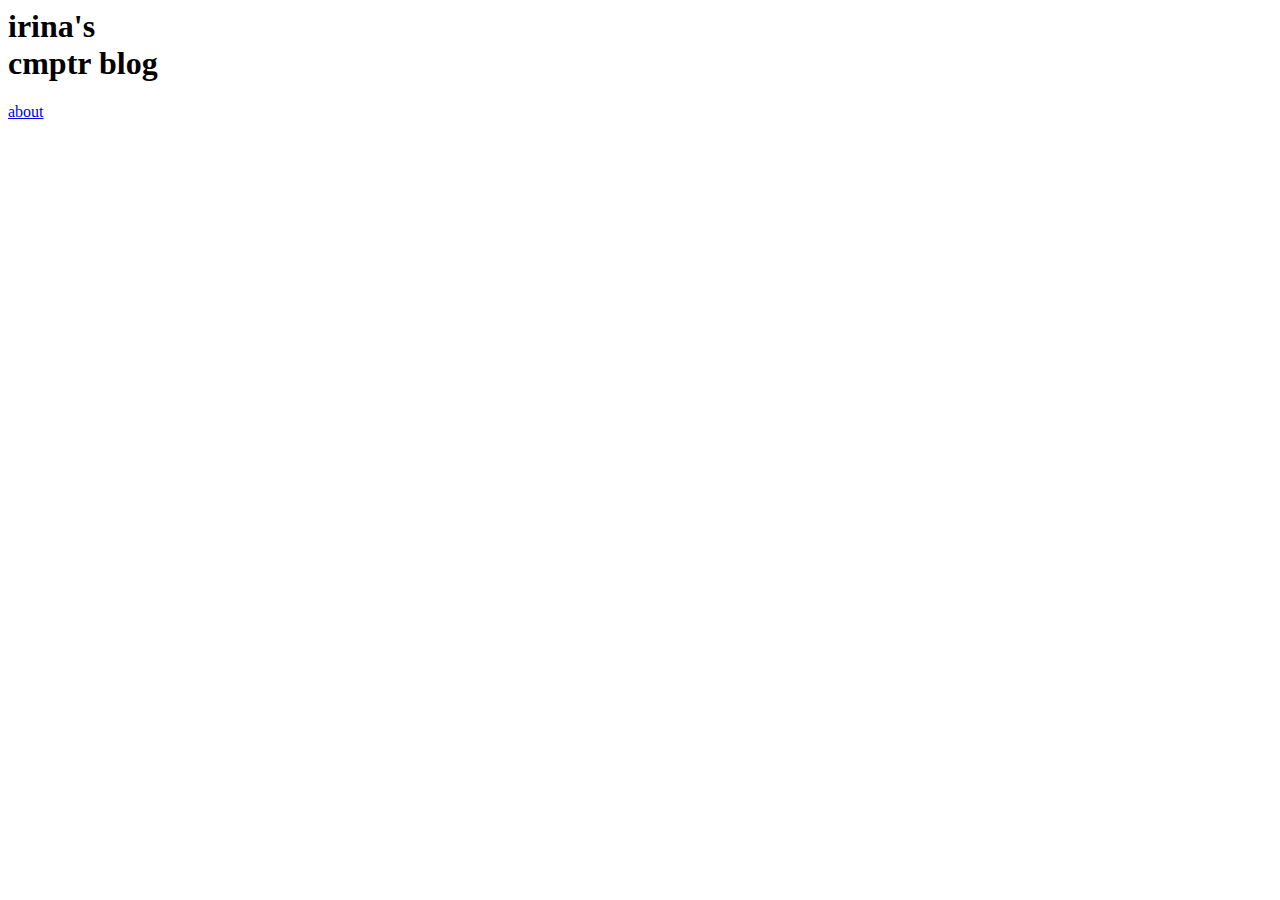
==== public/index.html @ a24647a4 "remove favicons from index.html" ====
<head>
  <meta http-equiv="content-type" content="text/html; charset=utf-8">
  <meta name="viewport" content="width=device-width, initial-scale=1.0">
  <title></title>
  <link rel="stylesheet" href="http://127.0.0.1:1111/tachyons.css">
  <link rel="stylesheet" href="http://127.0.0.1:1111/markdown.css">
	<link href="https://fonts.googleapis.com/css?family=Archivo+Black|Lobster&display=swap" rel="stylesheet">
  <meta name="twitter:card" content="summary_large_image">
  <meta name="twitter:site" content="@_lrlna">
  <meta name="twitter:creator" content="@_lrlna">
  <meta name="twitter:title" content="Irina's Blog">
  <meta name="twitter:image" content="http://127.0.0.1:1111/twitter-card.png">
  <!-- <link rel="preload" as="font" crossorigin href="http://127.0.0.1:1111/inter-regular.woff2"> -->
  <!-- <link rel="preload" as="font" crossorigin href="http://127.0.0.1:1111/inter-italic.woff2"> -->
  <!-- <link rel="preload" as="font" crossorigin href="http://127.0.0.1:1111/inter-bold.woff2"> -->
  
<head>
<body class="ph3 h-100 ph4-ns flex flex-row pb3 pb4-ns blog-bg-light-purple archivo">
  <nav class="h-100 rotate-90 flex-column mr5">
    <h1 class="mt3 mt4-ns mb0 b f1-m flex-row flex f-subheadline-l archivo blog-dark-blue">
      <div class="pink-shadow flex-column mr3">irina's</div>
      <div class="flex-column">cmptr blog</div>
    </h1>
    
    <a href="https://lrlna.computer" class="black link b f1 f-subheadline-l ml2
    mt3 mt4-ns">
    </a>
  </nav>
  
    <section itemprop="name" class="mt3 mt4-l mb0 archivo flex-column">
      <a class="archivo b f3 f2-m f-subheadline-l link blog-dark-blue underlineb"
        href="http://127.0.0.1:1111/about/">
        about
      </a>
    </section>
  
  <!-- <section itemprop="name" class="w-100 mt3 mt4-l mb0 dib self-end">
    <a class="f3 f-subheadline-l link blog-dark-blue underline b"
      href="http://127.0.0.1:1111/rss.xml" target="_blank">
      rss feed
    </a> -->
  </section>
  
<body>
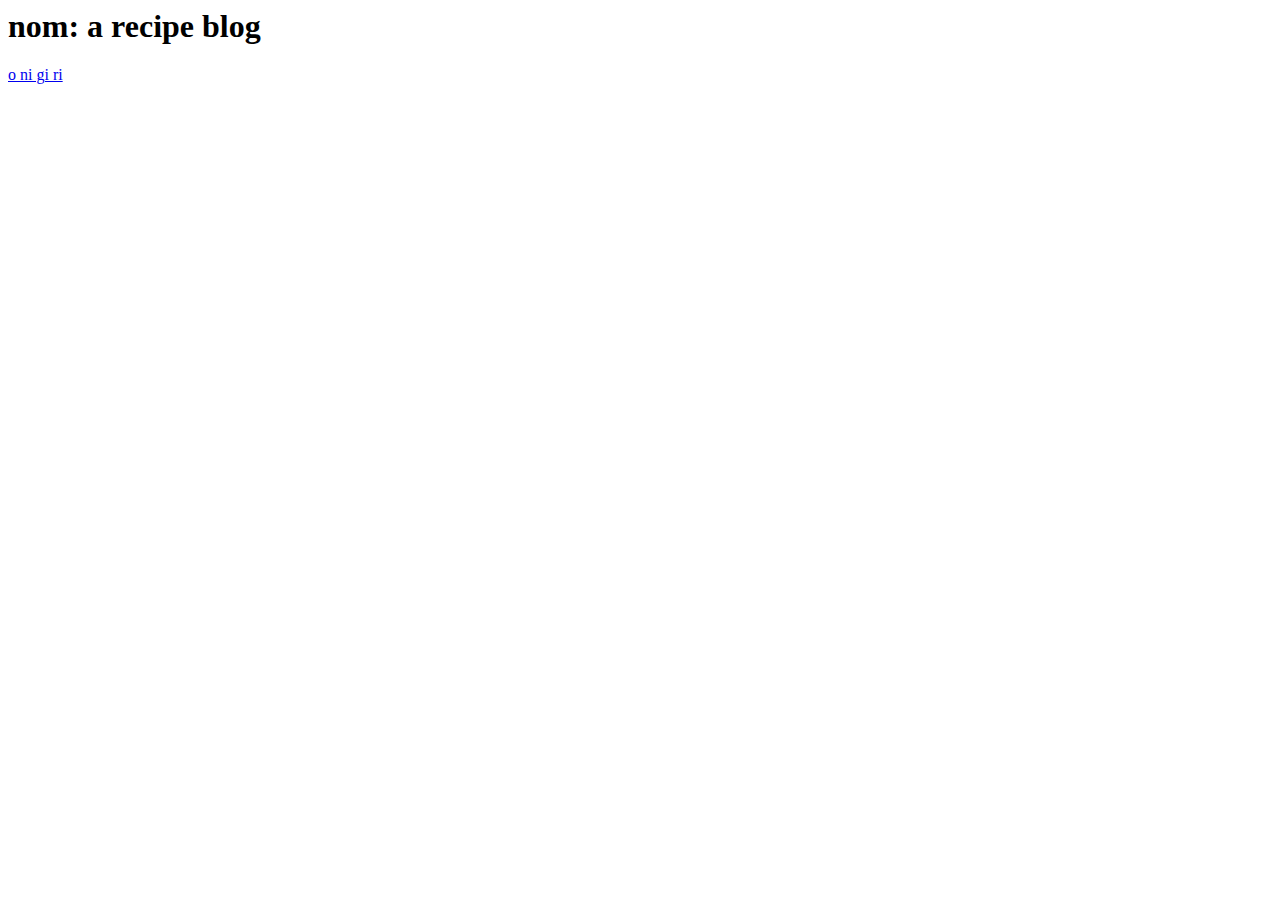
==== commit 92ad6378: "onigiri" ====
--- a/public/index.html
+++ b/public/index.html
@@ -8,33 +8,31 @@
   <meta name="twitter:card" content="summary_large_image">
   <meta name="twitter:site" content="@_lrlna">
   <meta name="twitter:creator" content="@_lrlna">
-  <meta name="twitter:title" content="Irina's Blog">
+  <meta name="twitter:title" content="Irina's and Yoshua's Food Blog">
   <meta name="twitter:image" content="http://127.0.0.1:1111/twitter-card.png">
   <!-- <link rel="preload" as="font" crossorigin href="http://127.0.0.1:1111/inter-regular.woff2"> -->
   <!-- <link rel="preload" as="font" crossorigin href="http://127.0.0.1:1111/inter-italic.woff2"> -->
   <!-- <link rel="preload" as="font" crossorigin href="http://127.0.0.1:1111/inter-bold.woff2"> -->
   
 <head>
-<body class="ph3 h-100 ph4-ns flex flex-row pb3 pb4-ns blog-bg-light-purple archivo">
-  <nav class="h-100 rotate-90 flex-column mr5">
-    <h1 class="mt3 mt4-ns mb0 b f1-m flex-row flex f-subheadline-l archivo blog-dark-blue">
-      <div class="pink-shadow flex-column mr3">irina's</div>
-      <div class="flex-column">cmptr blog</div>
+<body class="ph3 h-100-l ph4-ns flex-l pb3 pb4-ns blog-bg-light-purple archivo">
+  <nav class="h-100-l flex-grow-0-l rotate-90-l">
+    <h1 class="mt5 mb0 b f2 f1-m flex-row-l f-subheadline-l archivo blog-dark-blue">
+      <div class="pink-shadow mr3">nom: a recipe blog</div>
     </h1>
     
-    <a href="https://lrlna.computer" class="black link b f1 f-subheadline-l ml2
-    mt3 mt4-ns">
+    <a href="https://lrlna.computer" class="black link b f1 f-subheadline-l ml2 mt3 mt4-ns">
     </a>
   </nav>
   
-    <section itemprop="name" class="mt3 mt4-l mb0 archivo flex-column">
-      <a class="archivo b f3 f2-m f-subheadline-l link blog-dark-blue underlineb"
-        href="http://127.0.0.1:1111/about/">
-        about
+    <section itemprop="name" class="mt4 mb0 mw6 mw7-l flex-grow-1-l archivo flex-row-l lh-solid">
+      <a class="archivo b f2 f1-m f-subheadline-l link blog-dark-blue underline"
+        href="http://127.0.0.1:1111/onigiri/">
+        o ni gi ri
       </a>
     </section>
   
-  <!-- <section itemprop="name" class="w-100 mt3 mt4-l mb0 dib self-end">
+  <!-- <section itemprop="name" class="self-end">
     <a class="f3 f-subheadline-l link blog-dark-blue underline b"
       href="http://127.0.0.1:1111/rss.xml" target="_blank">
       rss feed
